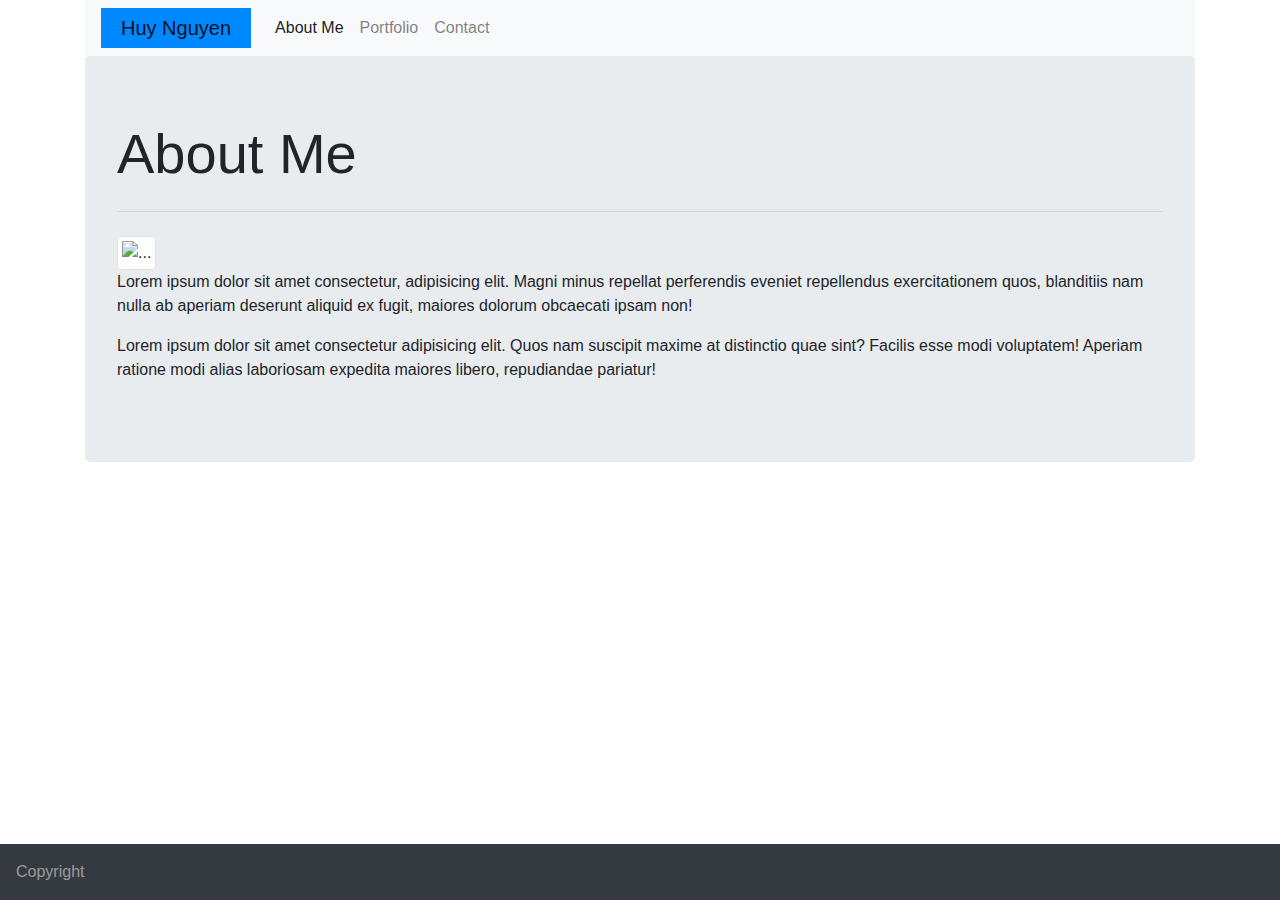
==== index.html @ fc512290 "Added form to contact.html. Added jumbotron to all three html and text inside jumbotron." ====
<!DOCTYPE html>
<html lang="en">
<head>
    <meta charset="UTF-8">
    <meta name="viewport" content="width=device-width, initial-scale=1.0">
    <meta http-equiv="X-UA-Compatible" content="ie=edge">
    <title>About Me</title>

    <link rel="stylesheet" href="style.css">

    <link rel="stylesheet" href="https://stackpath.bootstrapcdn.com/bootstrap/4.3.1/css/bootstrap.min.css" integrity="sha384-ggOyR0iXCbMQv3Xipma34MD+dH/1fQ784/j6cY/iJTQUOhcWr7x9JvoRxT2MZw1T" crossorigin="anonymous">

</head>
<body>
    <div class="container">
    <nav class="navbar navbar-expand-lg navbar-light bg-light">
        <a class="navbar-brand" href="#">Huy Nguyen</a>
        <button class="navbar-toggler" type="button" data-toggle="collapse" data-target="#navbarNavAltMarkup" aria-controls="navbarNavAltMarkup" aria-expanded="false" aria-label="Toggle navigation">
          <span class="navbar-toggler-icon"></span>
        </button>
        <div class="collapse navbar-collapse" id="navbarNavAltMarkup">
          <div class="navbar-nav">
            <a class="nav-item nav-link active" href="index.html">About Me <span class="sr-only">(current)</span></a>
            <a class="nav-item nav-link" href="portfolio.html">Portfolio</a>
            <a class="nav-item nav-link" href="contact.html">Contact</a>
          </div>
        </div>
      </nav>
      </div>

    

    <div class="container">
    <div class="jumbotron">
            <h5 class="display-4">About Me</h5>
            <hr class="my-4">
            <img src="..." alt="..." class="img-thumbnail">
            <p>Lorem ipsum dolor sit amet consectetur, adipisicing elit. Magni minus repellat perferendis eveniet repellendus exercitationem quos, blanditiis nam nulla ab aperiam deserunt aliquid ex fugit, maiores dolorum obcaecati ipsam non!</p>
            <p>Lorem ipsum dolor sit amet consectetur adipisicing elit. Quos nam suscipit maxime at distinctio quae sint? Facilis esse modi voluptatem! Aperiam ratione modi alias laboriosam expedita maiores libero, repudiandae pariatur!</p>
          </div>
    </div>
</body>

<nav class="navbar fixed-bottom navbar-dark bg-dark">
        <span class="navbar-text">
            Copyright
        </span>
    </nav>
</html>
---- style.css ----
.navbar-brand {
    background-color: #08f;
    padding: 20px;
}

.navbar-text {
    text-align: center;
    display: inline-block;
}
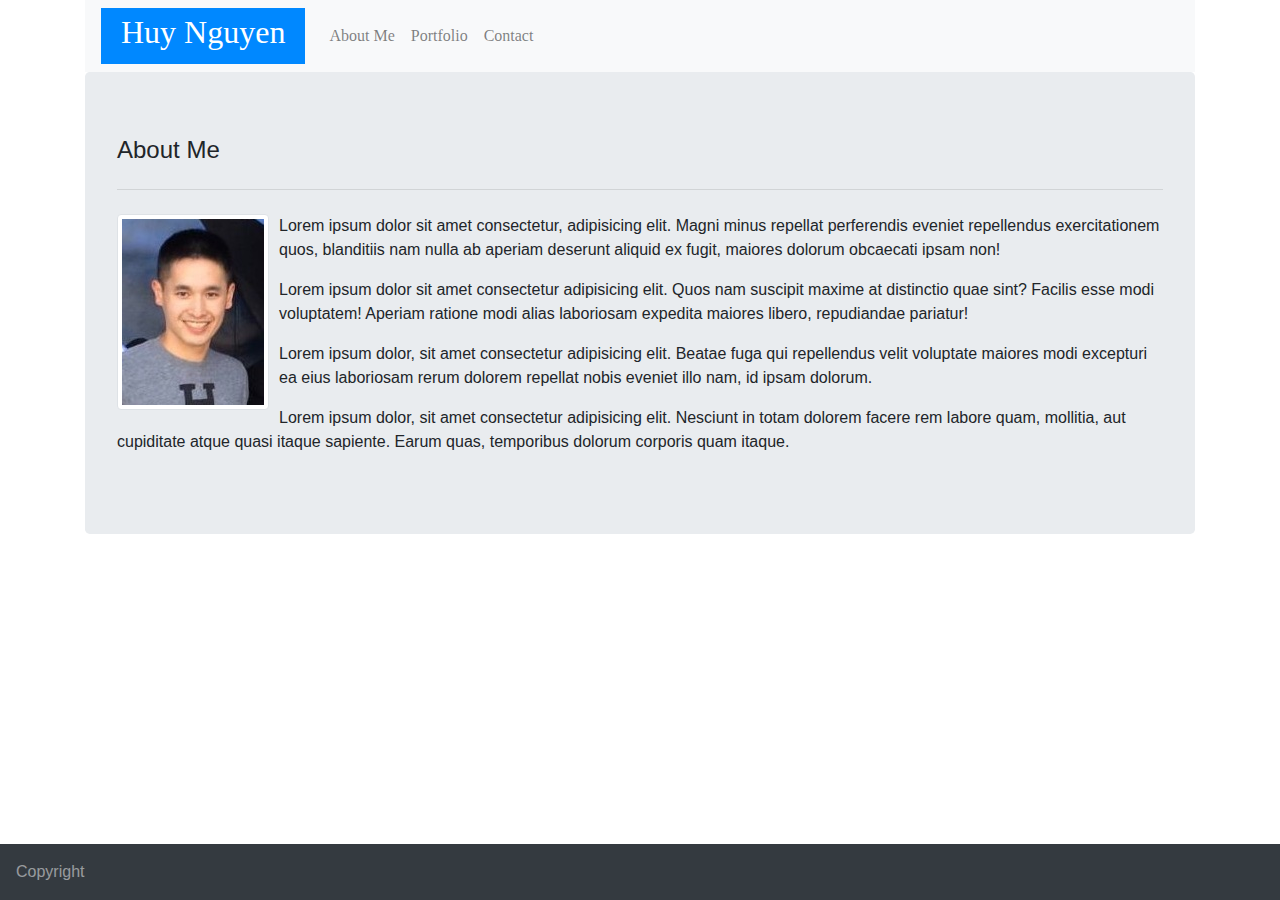
==== commit acd552d0: "Add margin to image and more text in index.html. Changed name in nav to white and background to blue" ====
--- a/index.html
+++ b/index.html
@@ -6,37 +6,40 @@
     <meta http-equiv="X-UA-Compatible" content="ie=edge">
     <title>About Me</title>
 
-    <link rel="stylesheet" href="style.css">
+    <link rel="stylesheet" href="assets/css/style.css">
 
     <link rel="stylesheet" href="https://stackpath.bootstrapcdn.com/bootstrap/4.3.1/css/bootstrap.min.css" integrity="sha384-ggOyR0iXCbMQv3Xipma34MD+dH/1fQ784/j6cY/iJTQUOhcWr7x9JvoRxT2MZw1T" crossorigin="anonymous">
 
 </head>
 <body>
+    <header>
     <div class="container">
     <nav class="navbar navbar-expand-lg navbar-light bg-light">
-        <a class="navbar-brand" href="#">Huy Nguyen</a>
+        <a class="navbar-brand" href="#"><h2>Huy Nguyen</h2></a>
         <button class="navbar-toggler" type="button" data-toggle="collapse" data-target="#navbarNavAltMarkup" aria-controls="navbarNavAltMarkup" aria-expanded="false" aria-label="Toggle navigation">
           <span class="navbar-toggler-icon"></span>
         </button>
         <div class="collapse navbar-collapse" id="navbarNavAltMarkup">
           <div class="navbar-nav">
-            <a class="nav-item nav-link active" href="index.html">About Me <span class="sr-only">(current)</span></a>
+            <a class="nav-item nav-link" href="index.html">About Me</a>
             <a class="nav-item nav-link" href="portfolio.html">Portfolio</a>
             <a class="nav-item nav-link" href="contact.html">Contact</a>
           </div>
         </div>
       </nav>
       </div>
-
+    </header>
     
 
     <div class="container">
     <div class="jumbotron">
-            <h5 class="display-4">About Me</h5>
+            <h4>About Me</h4>
             <hr class="my-4">
-            <img src="..." alt="..." class="img-thumbnail">
+            <img src="assets/images/Me-S.jpg" alt="Me" class="img-thumbnail">
             <p>Lorem ipsum dolor sit amet consectetur, adipisicing elit. Magni minus repellat perferendis eveniet repellendus exercitationem quos, blanditiis nam nulla ab aperiam deserunt aliquid ex fugit, maiores dolorum obcaecati ipsam non!</p>
             <p>Lorem ipsum dolor sit amet consectetur adipisicing elit. Quos nam suscipit maxime at distinctio quae sint? Facilis esse modi voluptatem! Aperiam ratione modi alias laboriosam expedita maiores libero, repudiandae pariatur!</p>
+            <p>Lorem ipsum dolor, sit amet consectetur adipisicing elit. Beatae fuga qui repellendus velit voluptate maiores modi excepturi ea eius laboriosam rerum dolorem repellat nobis eveniet illo nam, id ipsam dolorum.</p>
+            <p>Lorem ipsum dolor, sit amet consectetur adipisicing elit. Nesciunt in totam dolorem facere rem labore quam, mollitia, aut cupiditate atque quasi itaque sapiente. Earum quas, temporibus dolorum corporis quam itaque.</p>
           </div>
     </div>
 </body>
--- a/assets/css/style.css
+++ b/assets/css/style.css
@@ -0,0 +1,30 @@
+header {
+    font-family: Georgia, 'Times New Roman', Times, serif;
+}
+
+html, body {
+    font-family: Arial, Helvetica, sans-serif;
+}
+
+.navbar-brand {
+    background-color: #08f;
+    padding: 20px;
+}
+
+.navbar-text {
+    text-align: center;
+    display: inline-block;
+}
+
+.jumbotron {
+    overflow: hidden;
+}
+
+h2 {
+    color: white;
+}
+
+img {
+    float: left;
+    margin-right: 10px;
+}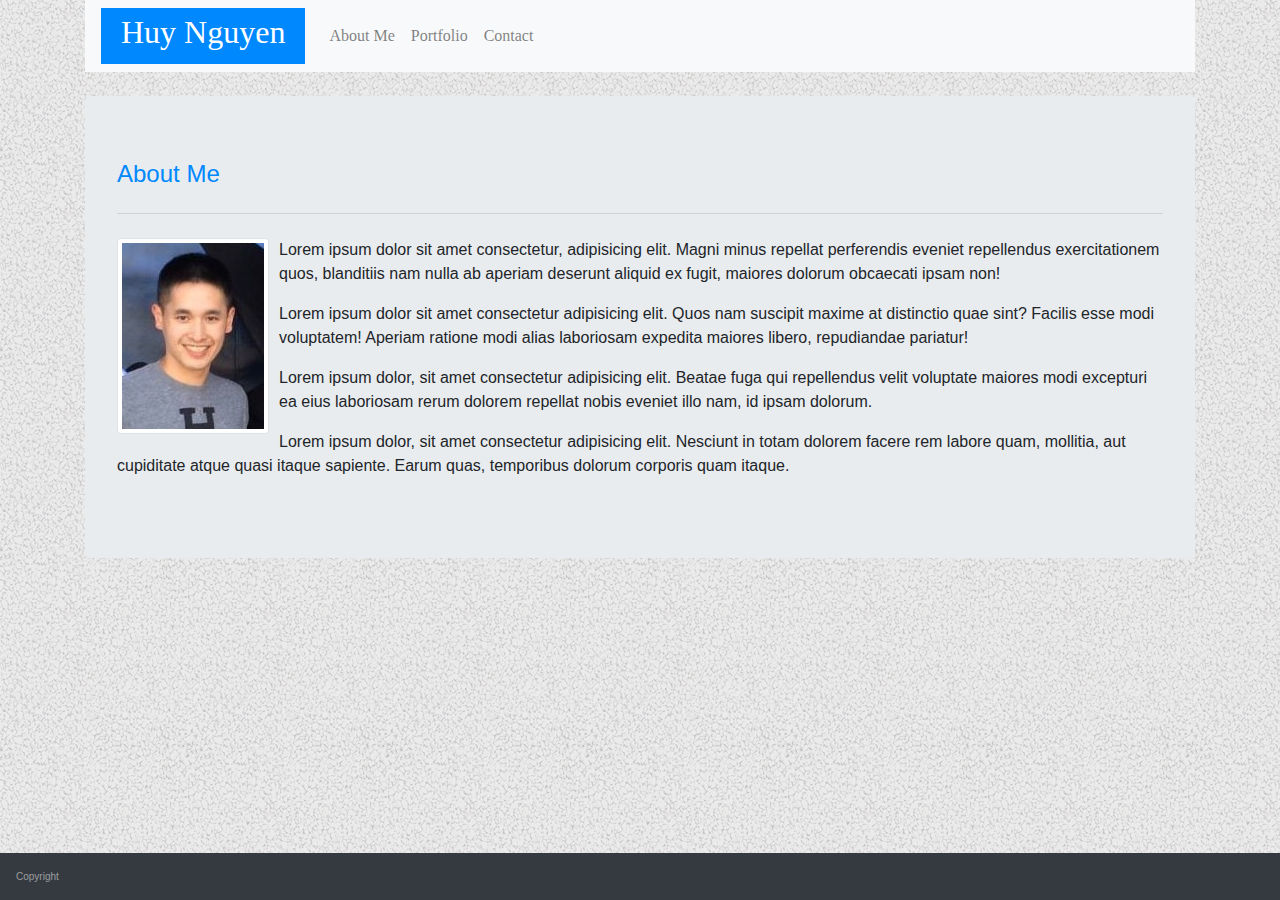
==== commit 418be464: "Add gravel background to all three html files." ====
--- a/index.html
+++ b/index.html
@@ -11,7 +11,7 @@
     <link rel="stylesheet" href="https://stackpath.bootstrapcdn.com/bootstrap/4.3.1/css/bootstrap.min.css" integrity="sha384-ggOyR0iXCbMQv3Xipma34MD+dH/1fQ784/j6cY/iJTQUOhcWr7x9JvoRxT2MZw1T" crossorigin="anonymous">
 
 </head>
-<body>
+<body background="assets/images/gravel.png">
     <header>
     <div class="container">
     <nav class="navbar navbar-expand-lg navbar-light bg-light">
@@ -29,7 +29,8 @@
       </nav>
       </div>
     </header>
-    
+
+    <br />
 
     <div class="container">
     <div class="jumbotron">
--- a/assets/css/style.css
+++ b/assets/css/style.css
@@ -14,6 +14,7 @@
 .navbar-text {
     text-align: center;
     display: inline-block;
+    font-size: 10px;
 }
 
 .jumbotron {
@@ -24,7 +25,28 @@
     color: white;
 }
 
+h4 {
+    color: #08f;
+}
+
 img {
     float: left;
     margin-right: 10px;
+}
+
+.card {
+    position: relative;
+    float: left;
+    margin: 0 30px 30px 0;
+}
+
+.card-body {
+    background-color: #08f;
+    text-align: center;
+    color: white;
+}
+
+.card-img-top {
+    width: 100%;
+    height: auto;
 }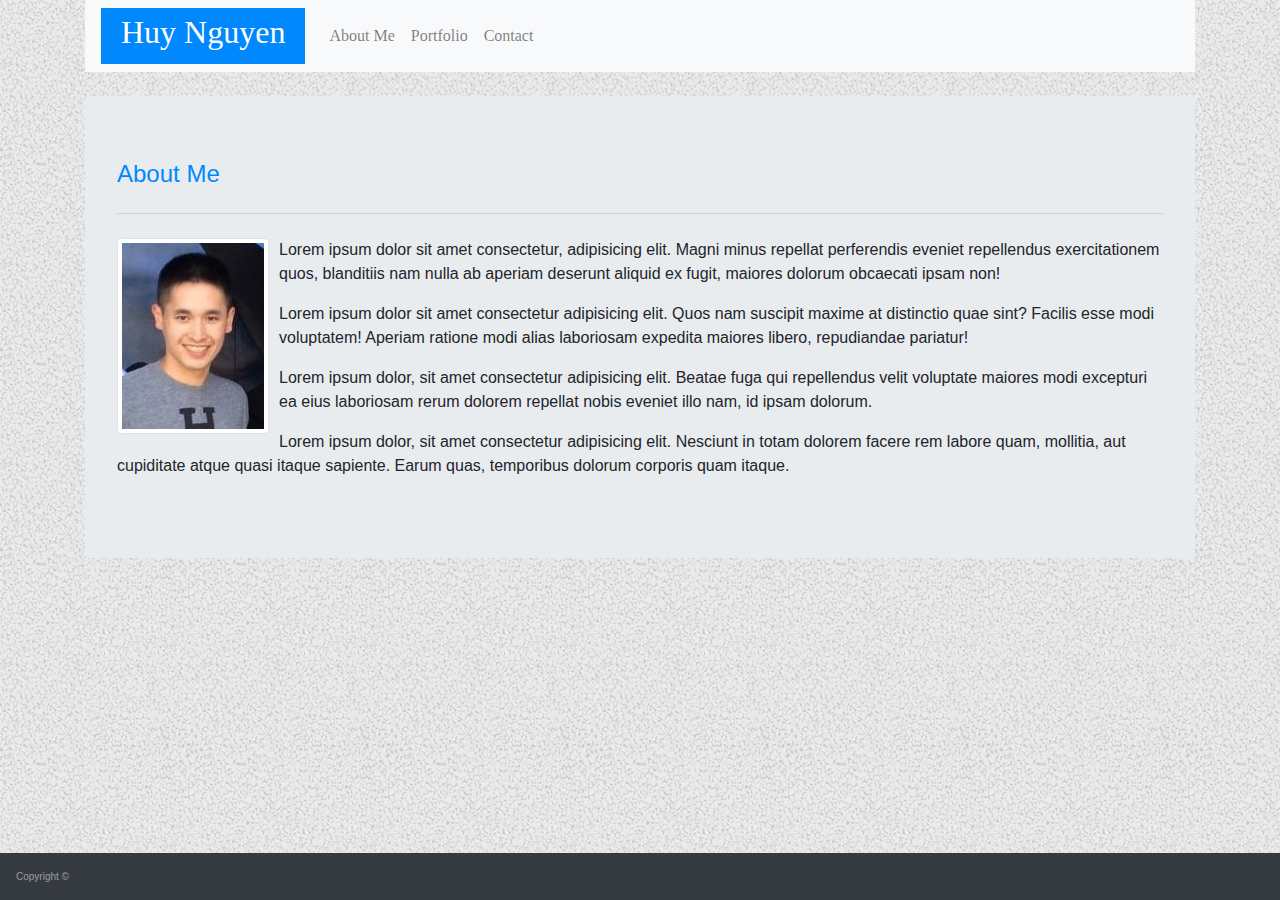
==== commit 7a7a9556: "Added &copy symbol to footer." ====
--- a/index.html
+++ b/index.html
@@ -47,7 +47,7 @@
 
 <nav class="navbar fixed-bottom navbar-dark bg-dark">
         <span class="navbar-text">
-            Copyright
+            Copyright &copy;
         </span>
     </nav>
 </html>--- a/assets/css/style.css
+++ b/assets/css/style.css
@@ -13,12 +13,16 @@
 
 .navbar-text {
     text-align: center;
-    display: inline-block;
     font-size: 10px;
 }
 
 .jumbotron {
     overflow: hidden;
+}
+
+.responsive {
+    width: 100%;
+    height: auto;
 }
 
 h2 {
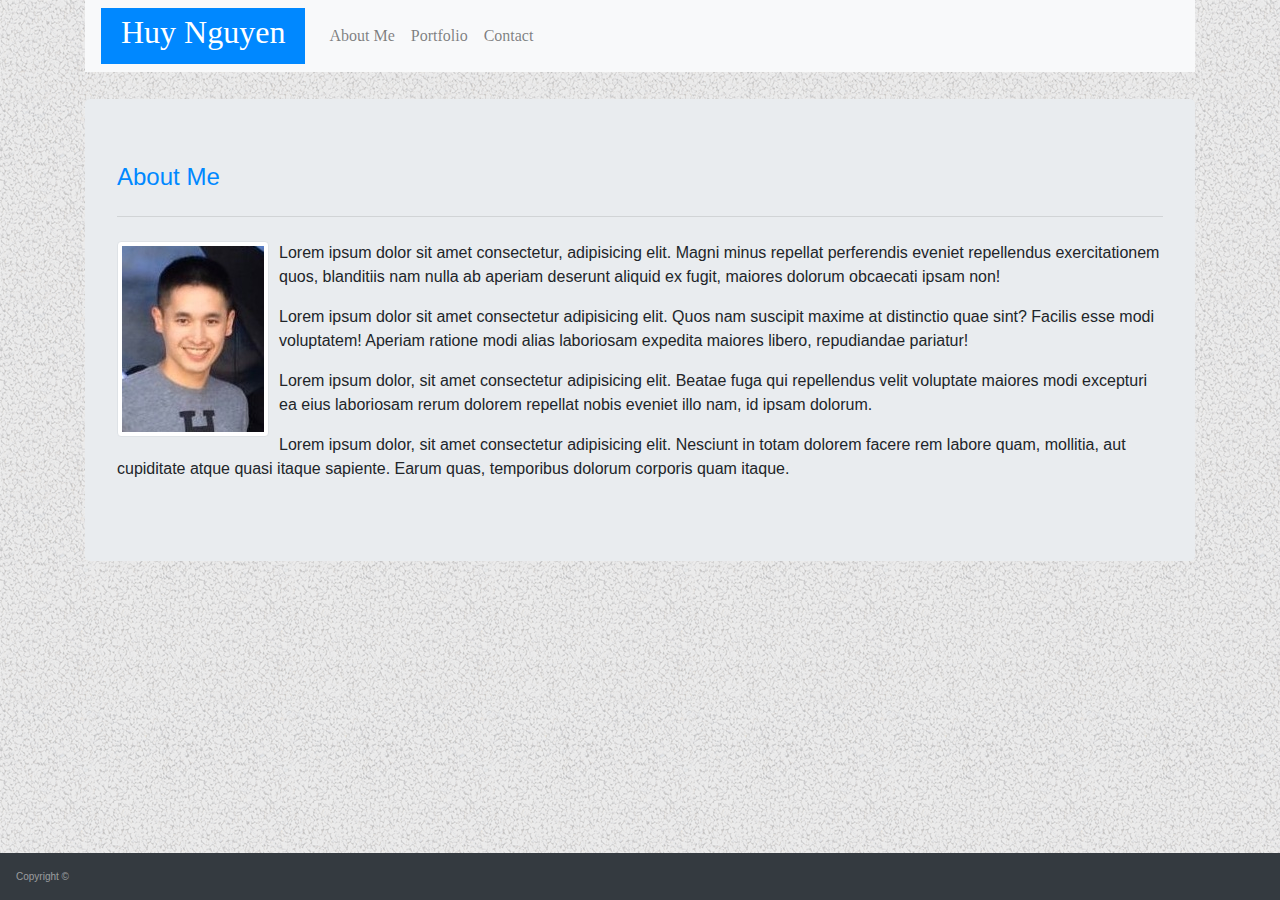
==== commit bbd4ad3e: "Added href to h2 element for all three html files. Updated card text in portfolio.html." ====
--- a/index.html
+++ b/index.html
@@ -4,7 +4,7 @@
     <meta charset="UTF-8">
     <meta name="viewport" content="width=device-width, initial-scale=1.0">
     <meta http-equiv="X-UA-Compatible" content="ie=edge">
-    <title>About Me</title>
+    <title>About - Huy Nguyen</title>
 
     <link rel="stylesheet" href="assets/css/style.css">
 
@@ -15,7 +15,7 @@
     <header>
     <div class="container">
     <nav class="navbar navbar-expand-lg navbar-light bg-light">
-        <a class="navbar-brand" href="#"><h2>Huy Nguyen</h2></a>
+        <a class="navbar-brand" href="index.html"><h2>Huy Nguyen</h2></a>
         <button class="navbar-toggler" type="button" data-toggle="collapse" data-target="#navbarNavAltMarkup" aria-controls="navbarNavAltMarkup" aria-expanded="false" aria-label="Toggle navigation">
           <span class="navbar-toggler-icon"></span>
         </button>
--- a/assets/css/style.css
+++ b/assets/css/style.css
@@ -4,6 +4,12 @@
 
 html, body {
     font-family: Arial, Helvetica, sans-serif;
+}
+
+header {
+    position: fixed;
+    z-index: 99;
+    width: 100%;
 }
 
 .navbar-brand {
@@ -18,6 +24,7 @@
 
 .jumbotron {
     overflow: hidden;
+    margin-top: 75px;
 }
 
 .responsive {
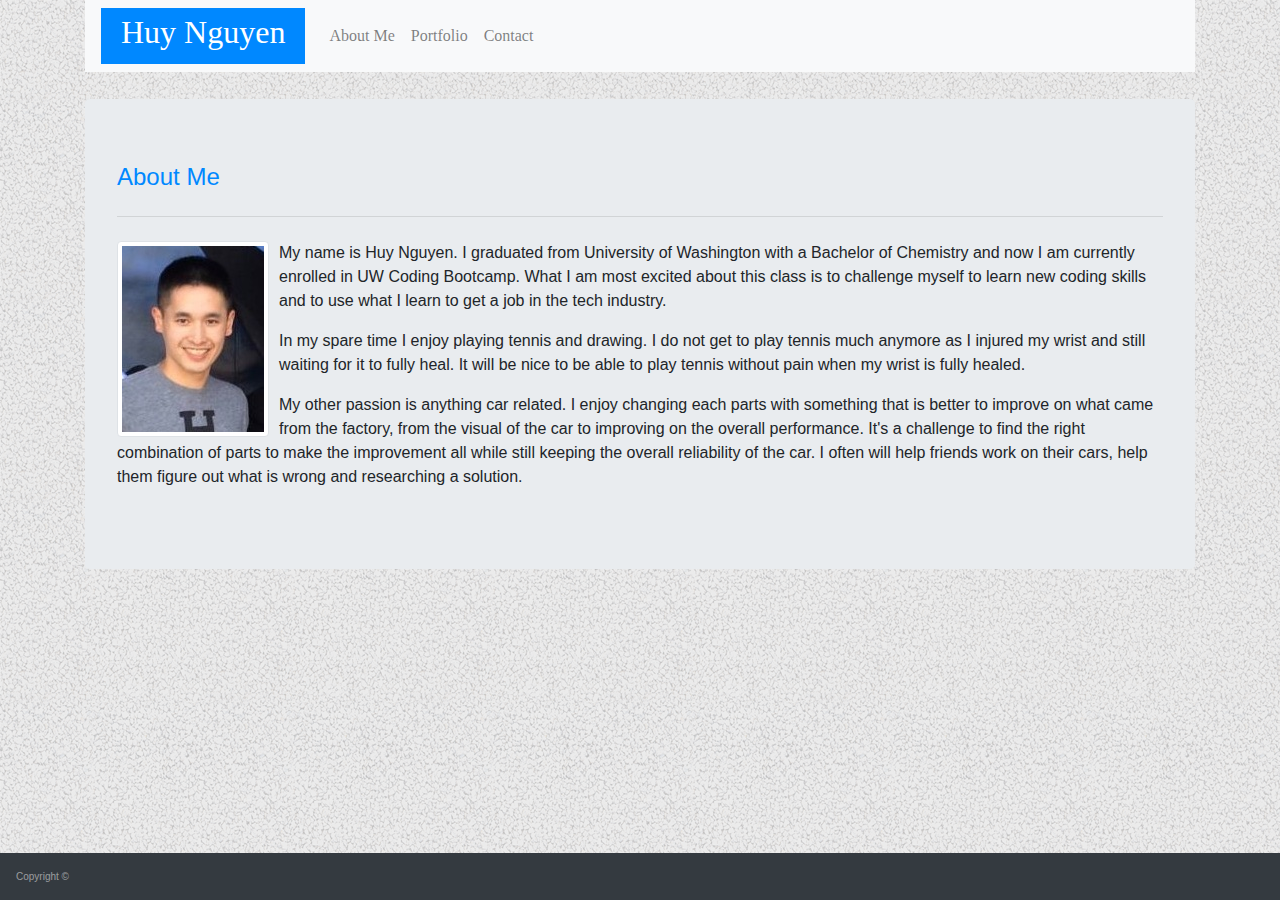
==== commit 3d213621: "Added link for javascript from bootstrap for burger menu to work when screen is smaller." ====
--- a/index.html
+++ b/index.html
@@ -9,6 +9,9 @@
     <link rel="stylesheet" href="assets/css/style.css">
 
     <link rel="stylesheet" href="https://stackpath.bootstrapcdn.com/bootstrap/4.3.1/css/bootstrap.min.css" integrity="sha384-ggOyR0iXCbMQv3Xipma34MD+dH/1fQ784/j6cY/iJTQUOhcWr7x9JvoRxT2MZw1T" crossorigin="anonymous">
+    <script src="https://code.jquery.com/jquery-3.3.1.slim.min.js" integrity="sha384-q8i/X+965DzO0rT7abK41JStQIAqVgRVzpbzo5smXKp4YfRvH+8abtTE1Pi6jizo" crossorigin="anonymous"></script>
+<script src="https://cdnjs.cloudflare.com/ajax/libs/popper.js/1.14.7/umd/popper.min.js" integrity="sha384-UO2eT0CpHqdSJQ6hJty5KVphtPhzWj9WO1clHTMGa3JDZwrnQq4sF86dIHNDz0W1" crossorigin="anonymous"></script>
+<script src="https://stackpath.bootstrapcdn.com/bootstrap/4.3.1/js/bootstrap.min.js" integrity="sha384-JjSmVgyd0p3pXB1rRibZUAYoIIy6OrQ6VrjIEaFf/nJGzIxFDsf4x0xIM+B07jRM" crossorigin="anonymous"></script>
 
 </head>
 <body background="assets/images/gravel.png">
@@ -37,10 +40,9 @@
             <h4>About Me</h4>
             <hr class="my-4">
             <img src="assets/images/Me-S.jpg" alt="Me" class="img-thumbnail">
-            <p>Lorem ipsum dolor sit amet consectetur, adipisicing elit. Magni minus repellat perferendis eveniet repellendus exercitationem quos, blanditiis nam nulla ab aperiam deserunt aliquid ex fugit, maiores dolorum obcaecati ipsam non!</p>
-            <p>Lorem ipsum dolor sit amet consectetur adipisicing elit. Quos nam suscipit maxime at distinctio quae sint? Facilis esse modi voluptatem! Aperiam ratione modi alias laboriosam expedita maiores libero, repudiandae pariatur!</p>
-            <p>Lorem ipsum dolor, sit amet consectetur adipisicing elit. Beatae fuga qui repellendus velit voluptate maiores modi excepturi ea eius laboriosam rerum dolorem repellat nobis eveniet illo nam, id ipsam dolorum.</p>
-            <p>Lorem ipsum dolor, sit amet consectetur adipisicing elit. Nesciunt in totam dolorem facere rem labore quam, mollitia, aut cupiditate atque quasi itaque sapiente. Earum quas, temporibus dolorum corporis quam itaque.</p>
+            <p>My name is Huy Nguyen. I graduated from University of Washington with a Bachelor of Chemistry and now I am currently enrolled in UW Coding Bootcamp. What I am most excited about this class is to challenge myself to learn new coding skills and to use what I learn to get a job in the tech industry.</p>
+            <p>In my spare time I enjoy playing tennis and drawing. I do not get to play tennis much anymore as I injured my wrist and still waiting for it to fully heal. It will be nice to be able to play tennis without pain when my wrist is fully healed.</p>
+            <p>My other passion is anything car related. I enjoy changing each parts with something that is better to improve on what came from the factory, from the visual of the car to improving on the overall performance. It's a challenge to find the right combination of parts to make the improvement all while still keeping the overall reliability of the car. I often will help friends work on their cars, help them figure out what is wrong and researching a solution.</p>
           </div>
     </div>
 </body>
